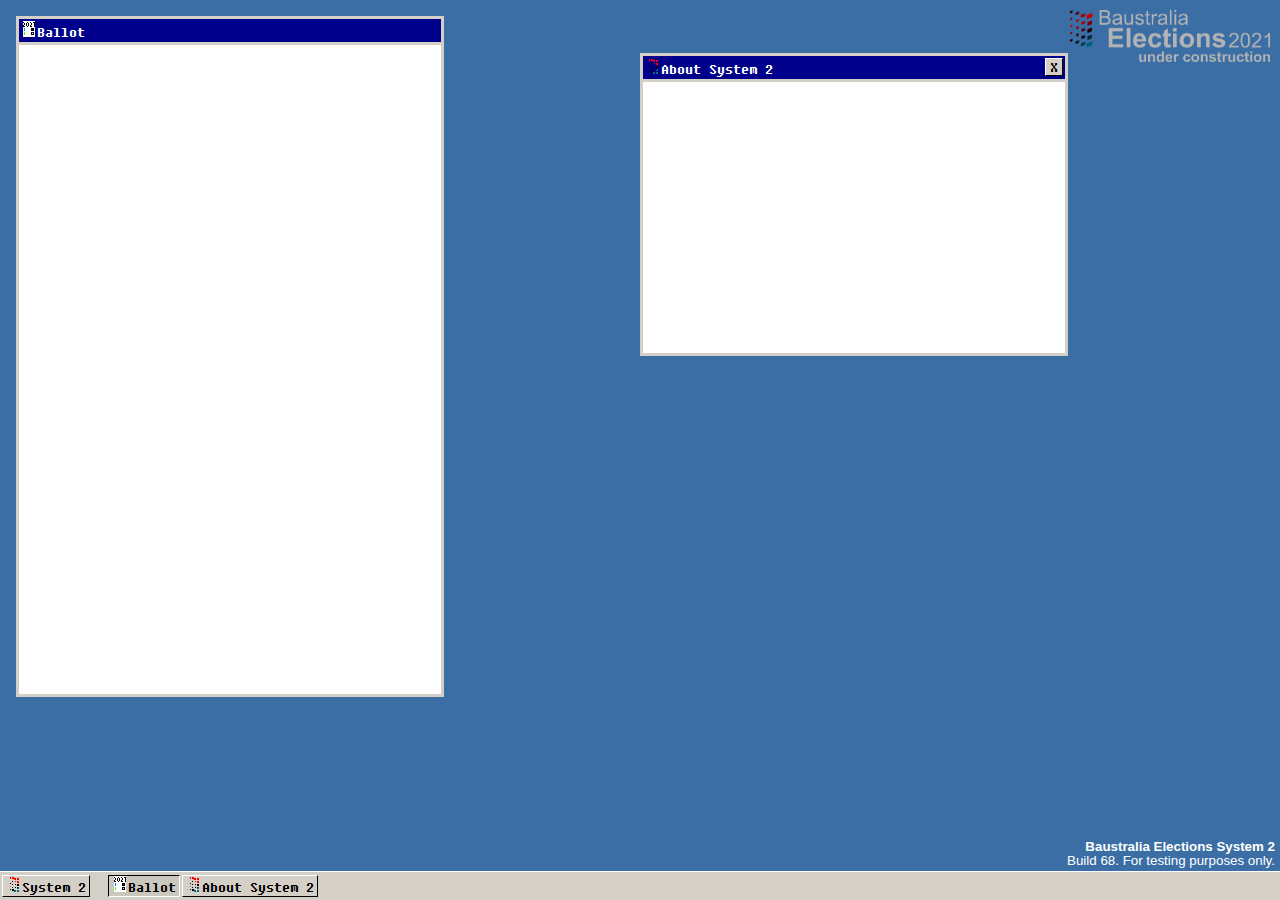
==== ballot.htm @ 50424bae "Add files via upload" ====
<!doctype html>

<head>
  <title>2021 Baustralia general election System 2</title>
  <style>
    @font-face {
      font-family: 'Fixedsys';
      src: url('fsex300-webfont.eot');
      src: url('fsex300-webfont.eot?#iefix') format('embedded-opentype'),
        url('fsex300-webfont.woff') format('woff'),
        url('fsex300-webfont.ttf') format('truetype'),
        url('fsex300-webfont.svg#FixedsysExcelsior301Regular') format('svg');
      font-weight: normal;
      font-style: normal;
      -webkit-font-smoothing: none;
      -moz-osx-font-smoothing: none;
      font-smooth: never;
    }

    body {
      background: #3A6EA5;
      overflow-x: hidden;
      font-family: "Fixedsys", monospace;
      cursor: context-menu;
    }

    .taskbar {
      width: 200vw;
      height: 28px;
      border-top: 1px solid white;
      background: #d4d0c8;
      position: absolute;
      bottom: 0;
      left: 0vw;
      padding-left: 2px;
    }

    .btn:nth-child(1) {
      left: 2px;
    }

    .btn:nth-child(2) {
      left: 108px;
    }

    .btn:nth-child(3) {
      left: 182px;
    }

    .btn {
      position: absolute;
      top: 50%;
      transform: translateY(-50%);
      height: 20px;
      border-left: 1px solid white;
      border-top: 1px solid white;
      border-right: 1px solid black;
      border-bottom: 1px solid black;
      font-size: bigger;
      padding-left: 3px;
      padding-right: 3px;
    }

    .btn:hover {
      background: #cbc7bd;
    }

    .btn:active {
      border-right: 1px solid white;
      border-bottom: 1px solid white;
      border-left: 1px solid black;
      border-top: 1px solid black;
      background: #cbc7bd;
    }

    .btn.active {
      border-right: 1px solid white;
      border-bottom: 1px solid white;
      border-left: 1px solid black;
      border-top: 1px solid black;
      background: #cbc7bd;
    }

    .btn.active:active {
      border-left: 1px solid white;
      border-top: 1px solid white;
      border-right: 1px solid black;
      border-bottom: 1px solid black;
      background: #cbc7bd;
    }

    .btn.active:hover {
      background: transparent;
    }

    .home::before {
      content: url(icon.png)
    }

    .paper::before {
      content: url(paper.png)
    }

    .buildstring {
      font-family: Tahoma, sans-serif;
      font-size: smaller;
      line-height: 1;
      text-align: right;
      color: white;
      position: absolute;
      right: 5px;
      bottom: 33px;
    }

    .frame {
      position: absolute;
      background: white;
      border: 3px solid #d4d0c8;
    }

    .frametitle {
      width: calc(100% - 4px);
      background: darkblue;
      color: white;
      border-bottom: 3px solid #d4d0c8;
      padding: 2px;
    }

    .bglogo {
      position: absolute;
      top: 10px;
      right: 10px;
    }

    #ballot {
      width: 33vw;
      height: 75vh;
      top: 16px;
      left: 16px;
    }

    #about {
      width: 33vw;
      height: 33vh;
      top: 53px;
      left: 50vw;
    }

    #closeabout {
      position: absolute;
      top: 2px;
      right: 2px;
      border-left: 1px solid white;
      border-top: 1px solid white;
      border-right: 1px solid black;
      border-bottom: 1px solid black;
      background: #d4d0c8;
      width: 16px;
      color: black;
      text-align: center;
    }

    #closeabout:hover {
      background: #cbc7bd;
    }

    #closeabout:active {
      border-right: 1px solid white;
      border-bottom: 1px solid white;
      border-left: 1px solid black;
      border-top: 1px solid black;
      background: #cbc7bd;
    }
  </style>
</head>

<body>
  <img class="bglogo" src="export.png" width=200px />
  <div class="frame" id="ballot">
    <div class="frametitle"><span class="title paper">Ballot</span></div>
  </div>
  <div class="frame" id="about">
    <div class="frametitle"><span class="title home">About System 2</span><span id="closeabout">X</span></div>
  </div>
  <div class="buildstring">
    <b>Baustralia Elections System 2</b><br />
    Build 68. For testing purposes only.
  </div>
  <div class="taskbar">
    <a class="btn home">System 2</a>
    <a class="btn paper active">Ballot</a>
    <a class="btn home">About System 2</a>
  </div>
</body>
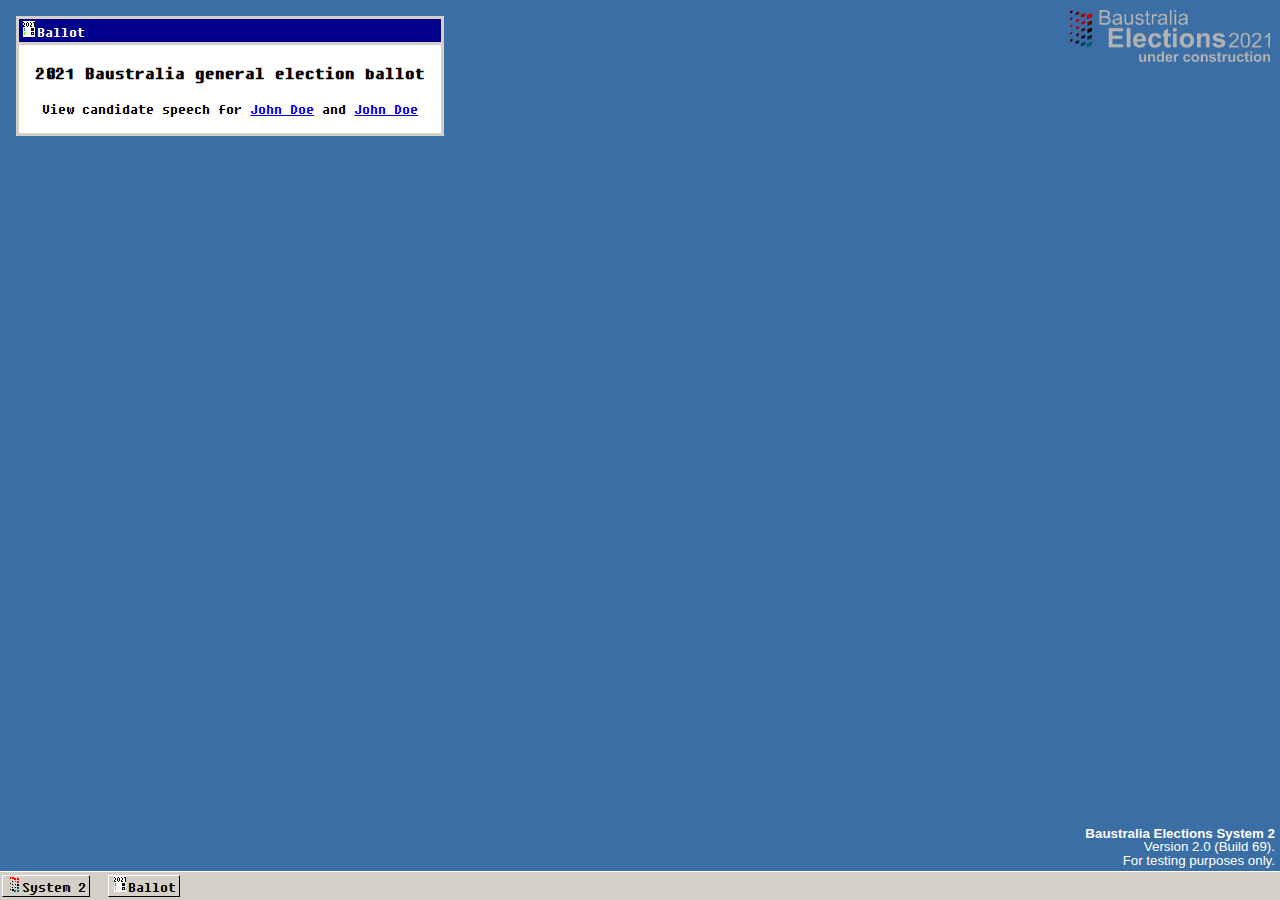
==== commit 2c4671ff: "Add files via upload" ====
--- a/ballot.htm
+++ b/ballot.htm
@@ -1,194 +1,33 @@
 <!doctype html>
+<meta http-equiv="Content-Type" content="text/html;charset=utf-8" />
 
 <head>
   <title>2021 Baustralia general election System 2</title>
-  <style>
-    @font-face {
-      font-family: 'Fixedsys';
-      src: url('fsex300-webfont.eot');
-      src: url('fsex300-webfont.eot?#iefix') format('embedded-opentype'),
-        url('fsex300-webfont.woff') format('woff'),
-        url('fsex300-webfont.ttf') format('truetype'),
-        url('fsex300-webfont.svg#FixedsysExcelsior301Regular') format('svg');
-      font-weight: normal;
-      font-style: normal;
-      -webkit-font-smoothing: none;
-      -moz-osx-font-smoothing: none;
-      font-smooth: never;
-    }
-
-    body {
-      background: #3A6EA5;
-      overflow-x: hidden;
-      font-family: "Fixedsys", monospace;
-      cursor: context-menu;
-    }
-
-    .taskbar {
-      width: 200vw;
-      height: 28px;
-      border-top: 1px solid white;
-      background: #d4d0c8;
-      position: absolute;
-      bottom: 0;
-      left: 0vw;
-      padding-left: 2px;
-    }
-
-    .btn:nth-child(1) {
-      left: 2px;
-    }
-
-    .btn:nth-child(2) {
-      left: 108px;
-    }
-
-    .btn:nth-child(3) {
-      left: 182px;
-    }
-
-    .btn {
-      position: absolute;
-      top: 50%;
-      transform: translateY(-50%);
-      height: 20px;
-      border-left: 1px solid white;
-      border-top: 1px solid white;
-      border-right: 1px solid black;
-      border-bottom: 1px solid black;
-      font-size: bigger;
-      padding-left: 3px;
-      padding-right: 3px;
-    }
-
-    .btn:hover {
-      background: #cbc7bd;
-    }
-
-    .btn:active {
-      border-right: 1px solid white;
-      border-bottom: 1px solid white;
-      border-left: 1px solid black;
-      border-top: 1px solid black;
-      background: #cbc7bd;
-    }
-
-    .btn.active {
-      border-right: 1px solid white;
-      border-bottom: 1px solid white;
-      border-left: 1px solid black;
-      border-top: 1px solid black;
-      background: #cbc7bd;
-    }
-
-    .btn.active:active {
-      border-left: 1px solid white;
-      border-top: 1px solid white;
-      border-right: 1px solid black;
-      border-bottom: 1px solid black;
-      background: #cbc7bd;
-    }
-
-    .btn.active:hover {
-      background: transparent;
-    }
-
-    .home::before {
-      content: url(icon.png)
-    }
-
-    .paper::before {
-      content: url(paper.png)
-    }
-
-    .buildstring {
-      font-family: Tahoma, sans-serif;
-      font-size: smaller;
-      line-height: 1;
-      text-align: right;
-      color: white;
-      position: absolute;
-      right: 5px;
-      bottom: 33px;
-    }
-
-    .frame {
-      position: absolute;
-      background: white;
-      border: 3px solid #d4d0c8;
-    }
-
-    .frametitle {
-      width: calc(100% - 4px);
-      background: darkblue;
-      color: white;
-      border-bottom: 3px solid #d4d0c8;
-      padding: 2px;
-    }
-
-    .bglogo {
-      position: absolute;
-      top: 10px;
-      right: 10px;
-    }
-
-    #ballot {
-      width: 33vw;
-      height: 75vh;
-      top: 16px;
-      left: 16px;
-    }
-
-    #about {
-      width: 33vw;
-      height: 33vh;
-      top: 53px;
-      left: 50vw;
-    }
-
-    #closeabout {
-      position: absolute;
-      top: 2px;
-      right: 2px;
-      border-left: 1px solid white;
-      border-top: 1px solid white;
-      border-right: 1px solid black;
-      border-bottom: 1px solid black;
-      background: #d4d0c8;
-      width: 16px;
-      color: black;
-      text-align: center;
-    }
-
-    #closeabout:hover {
-      background: #cbc7bd;
-    }
-
-    #closeabout:active {
-      border-right: 1px solid white;
-      border-bottom: 1px solid white;
-      border-left: 1px solid black;
-      border-top: 1px solid black;
-      background: #cbc7bd;
-    }
-  </style>
+  <link rel="stylesheet" href="./styles.css">
 </head>
 
 <body>
   <img class="bglogo" src="export.png" width=200px />
-  <div class="frame" id="ballot">
-    <div class="frametitle"><span class="title paper">Ballot</span></div>
+  <div class="frame" id="ballot" onclick="raiseBallot()">
+    <div class="frametitle" id="ballotheader"><span class="title paper">Ballot</span></div>
+	<center><h3>2021 Baustralia general election ballot</h3>
+	<p>View candidate speech for <a href="#">John Doe</a> and <a href="#">John Doe</a></center>
   </div>
-  <div class="frame" id="about">
-    <div class="frametitle"><span class="title home">About System 2</span><span id="closeabout">X</span></div>
+  <div class="frame" id="about" onclick="raiseAbout()">
+    <div class="frametitle" id="aboutheader"><span class="title home">About System 2</span><span id="closeabout" onclick="closeAbout()">X</span></div>
+	<div class="about-image"><img src="about-dark.png" width=200px /></div><div class="about-bar"></div>
+	<div style="padding-left:4em;">© Kingdom of Baustralia. 2020. Managed by the Communications Office.<br/>Baustralia Elections System 2 (Build 69)<br><br><br>This website does not,
+	and cannot replace Microsoft Windows, or any other operating system. This does not have the ability to open a
+	web page, save files, or read and run files, except as neccessary for voting purposes.</div>
+	<a class="action" onclick="closeAbout()" style="position:absolute;right:5px;bottom:5px;">OK</a>
   </div>
   <div class="buildstring">
     <b>Baustralia Elections System 2</b><br />
-    Build 68. For testing purposes only.
+    Version 2.0 (Build 69).<br/>For testing purposes only.
   </div>
   <div class="taskbar">
-    <a class="btn home">System 2</a>
-    <a class="btn paper active">Ballot</a>
-    <a class="btn home">About System 2</a>
+    <a class="btn home" onclick="openAbout()">System 2</a>
+    <a class="btn paper">Ballot</a>
   </div>
+  <script src="./script.js"></script>
 </body>--- a/styles.css
+++ b/styles.css
@@ -0,0 +1,191 @@
+    @font-face {
+      font-family: 'Fixedsys';
+      src: url('fsex300-webfont.eot');
+      src: url('fsex300-webfont.eot?#iefix') format('embedded-opentype'),
+        url('fsex300-webfont.woff') format('woff'),
+        url('fsex300-webfont.ttf') format('truetype'),
+        url('fsex300-webfont.svg#FixedsysExcelsior301Regular') format('svg');
+      font-weight: normal;
+      font-style: normal;
+      -webkit-font-smoothing: none;
+      -moz-osx-font-smoothing: none;
+      font-smooth: never;
+    }
+
+    body {
+      background: #3A6EA5;
+      overflow: hidden;
+      font-family: "Fixedsys", monospace;
+      cursor: context-menu;
+    }
+
+    .taskbar {
+      width: 200vw;
+      height: 28px;
+      border-top: 1px solid white;
+      background: #d4d0c8;
+      position: absolute;
+      bottom: 0;
+      left: 0vw;
+      padding-left: 2px;
+	  z-index:100;
+    }
+
+    .btn:nth-child(1) {
+      left: 2px;
+    }
+
+    .btn:nth-child(2) {
+      left: 108px;
+    }
+
+    .btn:nth-child(3) {
+      left: 182px;
+    }
+	    .btn:nth-child(4) {
+      left: 256px;
+    }
+	    .btn:nth-child(5) {
+      left: 330px;
+    }
+
+    .btn {
+      position: absolute;
+      top: 50%;
+      transform: translateY(-50%);
+      height: 20px;
+      border-left: 1px solid white;
+      border-top: 1px solid white;
+      border-right: 1px solid black;
+      border-bottom: 1px solid black;
+      font-size: bigger;
+      padding-left: 3px;
+      padding-right: 3px;
+    }
+
+    .btn:hover {
+      background: #cbc7bd;
+    }
+
+    .btn:active {
+      border-right: 1px solid white;
+      border-bottom: 1px solid white;
+      border-left: 1px solid black;
+      border-top: 1px solid black;
+      background: #cbc7bd;
+    }
+
+    .home::before {
+      content: url(icon.png)
+    }
+
+    .paper::before {
+      content: url(paper.png)
+    }
+
+    .buildstring {
+      font-family: Tahoma, sans-serif;
+      font-size: smaller;
+      line-height: 1;
+      text-align: right;
+      color: white;
+      position: absolute;
+      right: 5px;
+      bottom: 33px;
+    }
+
+    .frame {
+      position: absolute;
+      background: white;
+      border: 3px solid #d4d0c8;
+    }
+
+    .frametitle {
+      width: calc(100% - 4px);
+      background: darkblue;
+      color: white;
+      border-bottom: 3px solid #d4d0c8;
+      padding: 2px;
+    }
+
+    .bglogo {
+      position: absolute;
+      top: 10px;
+      right: 10px;
+    }
+
+    #ballot {
+      width: 33vw;
+      top: 16px;
+      left: 16px;
+    }
+
+    #about {
+      width: 33vw;
+      top: 53px;
+      left: 50vw;
+	  background:#dfdcd6;
+	  padding-bottom:30px;
+	  visibility:hidden;
+    }
+
+    #closeabout {
+      position: absolute;
+      top: 2px;
+      right: 2px;
+      border-left: 1px solid white;
+      border-top: 1px solid white;
+      border-right: 1px solid black;
+      border-bottom: 1px solid black;
+      background: #d4d0c8;
+      width: 16px;
+      color: black;
+      text-align: center;
+    }
+
+    #closeabout:hover {
+      background: #cbc7bd;
+    }
+
+    #closeabout:active {
+      border-right: 1px solid white;
+      border-bottom: 1px solid white;
+      border-left: 1px solid black;
+      border-top: 1px solid black;
+      background: #cbc7bd;
+    }
+	    .action {
+      height: 20px;
+      border-left: 1px solid white;
+      border-top: 1px solid white;
+      border-right: 1px solid black;
+      border-bottom: 1px solid black;
+      font-size: bigger;
+      padding-left: 3px;
+      padding-right: 3px;
+    }
+
+    .action:hover {
+      background: #cbc7bd;
+    }
+
+    .action:active {
+      border-right: 1px solid white;
+      border-bottom: 1px solid white;
+      border-left: 1px solid black;
+      border-top: 1px solid black;
+      background: #cbc7bd;
+    }
+	.about-image { 
+	background:white;
+	margin:0;
+	padding:5px;
+	text-align:center;
+	border-width:0;
+	}
+	.about-bar {
+	margin:0;
+	margin-bottom:1em;
+	height:8px;
+	background:linear-gradient(to left, darkblue, transparent, darkblue);
+	}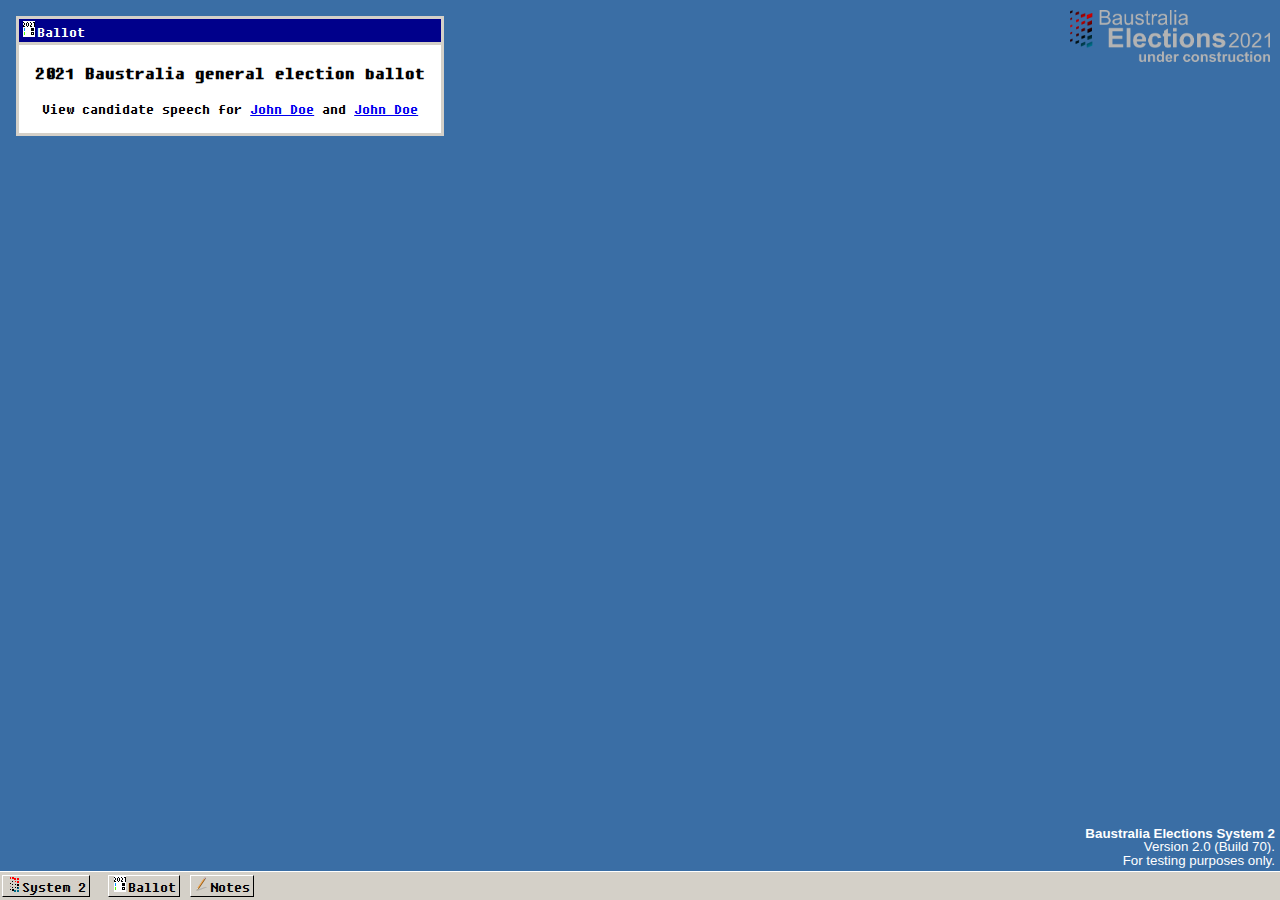
==== commit aa1bbb64: "Add files via upload" ====
--- a/ballot.htm
+++ b/ballot.htm
@@ -1,33 +1,43 @@
 <!doctype html>
 <meta http-equiv="Content-Type" content="text/html;charset=utf-8" />
-
 <head>
-  <title>2021 Baustralia general election System 2</title>
-  <link rel="stylesheet" href="./styles.css">
+   <title>2021 Baustralia general election System 2</title>
+   <link rel="stylesheet" href="./styles.css">
 </head>
-
 <body>
-  <img class="bglogo" src="export.png" width=200px />
-  <div class="frame" id="ballot" onclick="raiseBallot()">
-    <div class="frametitle" id="ballotheader"><span class="title paper">Ballot</span></div>
-	<center><h3>2021 Baustralia general election ballot</h3>
-	<p>View candidate speech for <a href="#">John Doe</a> and <a href="#">John Doe</a></center>
-  </div>
-  <div class="frame" id="about" onclick="raiseAbout()">
-    <div class="frametitle" id="aboutheader"><span class="title home">About System 2</span><span id="closeabout" onclick="closeAbout()">X</span></div>
-	<div class="about-image"><img src="about-dark.png" width=200px /></div><div class="about-bar"></div>
-	<div style="padding-left:4em;">© Kingdom of Baustralia. 2020. Managed by the Communications Office.<br/>Baustralia Elections System 2 (Build 69)<br><br><br>This website does not,
-	and cannot replace Microsoft Windows, or any other operating system. This does not have the ability to open a
-	web page, save files, or read and run files, except as neccessary for voting purposes.</div>
-	<a class="action" onclick="closeAbout()" style="position:absolute;right:5px;bottom:5px;">OK</a>
-  </div>
-  <div class="buildstring">
-    <b>Baustralia Elections System 2</b><br />
-    Version 2.0 (Build 69).<br/>For testing purposes only.
-  </div>
-  <div class="taskbar">
-    <a class="btn home" onclick="openAbout()">System 2</a>
-    <a class="btn paper">Ballot</a>
-  </div>
-  <script src="./script.js"></script>
+   <img class="bglogo" src="export.png" width=200px />
+   <div class="frame" id="ballot" onclick="raiseBallot()">
+      <div class="frametitle" id="ballotheader"><span class="title paper">Ballot</span></div>
+      <center>
+         <h3>2021 Baustralia general election ballot</h3>
+         <p>View candidate speech for <a href="#">John Doe</a> and <a href="#">John Doe</a></p>
+      </center>
+   </div>
+   <div class="frame" id="about" onclick="raiseAbout()">
+      <div class="frametitle" id="aboutheader"><span class="title home">About System 2</span><span id="closeabout" onclick="closeAbout()">X</span></div>
+      <div class="about-image"><img src="about-dark.png" width=200px /></div>
+      <div class="about-bar"></div>
+      <div style="padding-left:4em;">© Kingdom of Baustralia. 2020. Managed by the Communications Office.<br/>Baustralia Elections System 2 (Build 69)<br><br><br>This website does not,
+         and cannot replace Microsoft Windows, or any other operating system. This does not have the ability to open a
+         web page, save files, or read and run files, except as neccessary for voting purposes.
+      </div>
+      <a class="action" onclick="closeAbout()" style="position:absolute;right:5px;bottom:5px;">OK</a>
+   </div>
+   <div class="frame" id="notes" onclick="raiseNotes()">
+      <div class="frametitle" id="notesheader"><span class="title pencil">Notes</span><span id="closenotes" onclick="closeNotes()">X</span></div>
+      <textarea></textarea>
+      <a class="action" onclick="closeNotes()" style="position:absolute;right:5px;bottom:5px;">OK</a>
+   </div>
+   <div class="buildstring">
+      <b>Baustralia Elections System 2</b><br />
+      Version 2.0 (Build 70).<br/>For testing purposes only.
+   </div>
+   <div class="taskbar">
+      <a class="btn home" onclick="openAbout()">System 2</a>
+      <div class="tskbrBtnGp">
+         <a class="btn paper" onclick="raiseBallot()">Ballot</a>
+         <a class="btn pencil" onclick="openNotes()">Notes</a>
+      </div>
+   </div>
+   <script src="./script.js"></script>
 </body>--- a/styles.css
+++ b/styles.css
@@ -1,191 +1,236 @@
-    @font-face {
-      font-family: 'Fixedsys';
-      src: url('fsex300-webfont.eot');
-      src: url('fsex300-webfont.eot?#iefix') format('embedded-opentype'),
-        url('fsex300-webfont.woff') format('woff'),
-        url('fsex300-webfont.ttf') format('truetype'),
-        url('fsex300-webfont.svg#FixedsysExcelsior301Regular') format('svg');
-      font-weight: normal;
-      font-style: normal;
-      -webkit-font-smoothing: none;
-      -moz-osx-font-smoothing: none;
-      font-smooth: never;
-    }
-
-    body {
-      background: #3A6EA5;
-      overflow: hidden;
-      font-family: "Fixedsys", monospace;
-      cursor: context-menu;
-    }
-
-    .taskbar {
-      width: 200vw;
-      height: 28px;
-      border-top: 1px solid white;
-      background: #d4d0c8;
-      position: absolute;
-      bottom: 0;
-      left: 0vw;
-      padding-left: 2px;
-	  z-index:100;
-    }
-
-    .btn:nth-child(1) {
-      left: 2px;
-    }
-
-    .btn:nth-child(2) {
-      left: 108px;
-    }
-
-    .btn:nth-child(3) {
-      left: 182px;
-    }
-	    .btn:nth-child(4) {
-      left: 256px;
-    }
-	    .btn:nth-child(5) {
-      left: 330px;
-    }
-
-    .btn {
-      position: absolute;
-      top: 50%;
-      transform: translateY(-50%);
-      height: 20px;
-      border-left: 1px solid white;
-      border-top: 1px solid white;
-      border-right: 1px solid black;
-      border-bottom: 1px solid black;
-      font-size: bigger;
-      padding-left: 3px;
-      padding-right: 3px;
-    }
-
-    .btn:hover {
-      background: #cbc7bd;
-    }
-
-    .btn:active {
-      border-right: 1px solid white;
-      border-bottom: 1px solid white;
-      border-left: 1px solid black;
-      border-top: 1px solid black;
-      background: #cbc7bd;
-    }
-
-    .home::before {
-      content: url(icon.png)
-    }
-
-    .paper::before {
-      content: url(paper.png)
-    }
-
-    .buildstring {
-      font-family: Tahoma, sans-serif;
-      font-size: smaller;
-      line-height: 1;
-      text-align: right;
-      color: white;
-      position: absolute;
-      right: 5px;
-      bottom: 33px;
-    }
-
-    .frame {
-      position: absolute;
-      background: white;
-      border: 3px solid #d4d0c8;
-    }
-
-    .frametitle {
-      width: calc(100% - 4px);
-      background: darkblue;
-      color: white;
-      border-bottom: 3px solid #d4d0c8;
-      padding: 2px;
-    }
-
-    .bglogo {
-      position: absolute;
-      top: 10px;
-      right: 10px;
-    }
-
-    #ballot {
-      width: 33vw;
-      top: 16px;
-      left: 16px;
-    }
-
-    #about {
-      width: 33vw;
-      top: 53px;
-      left: 50vw;
-	  background:#dfdcd6;
-	  padding-bottom:30px;
-	  visibility:hidden;
-    }
-
-    #closeabout {
-      position: absolute;
-      top: 2px;
-      right: 2px;
-      border-left: 1px solid white;
-      border-top: 1px solid white;
-      border-right: 1px solid black;
-      border-bottom: 1px solid black;
-      background: #d4d0c8;
-      width: 16px;
-      color: black;
-      text-align: center;
-    }
-
-    #closeabout:hover {
-      background: #cbc7bd;
-    }
-
-    #closeabout:active {
-      border-right: 1px solid white;
-      border-bottom: 1px solid white;
-      border-left: 1px solid black;
-      border-top: 1px solid black;
-      background: #cbc7bd;
-    }
-	    .action {
-      height: 20px;
-      border-left: 1px solid white;
-      border-top: 1px solid white;
-      border-right: 1px solid black;
-      border-bottom: 1px solid black;
-      font-size: bigger;
-      padding-left: 3px;
-      padding-right: 3px;
-    }
-
-    .action:hover {
-      background: #cbc7bd;
-    }
-
-    .action:active {
-      border-right: 1px solid white;
-      border-bottom: 1px solid white;
-      border-left: 1px solid black;
-      border-top: 1px solid black;
-      background: #cbc7bd;
-    }
-	.about-image { 
-	background:white;
-	margin:0;
-	padding:5px;
-	text-align:center;
-	border-width:0;
-	}
-	.about-bar {
-	margin:0;
-	margin-bottom:1em;
-	height:8px;
-	background:linear-gradient(to left, darkblue, transparent, darkblue);
-	}+@font-face {
+	font-family: 'Fixedsys';
+	src: url('fsex300-webfont.eot');
+	src: url('fsex300-webfont.eot?#iefix') format('embedded-opentype'), url('fsex300-webfont.woff') format('woff'), url('fsex300-webfont.ttf') format('truetype'), url('fsex300-webfont.svg#FixedsysExcelsior301Regular') format('svg');
+	font-weight: normal;
+	font-style: normal;
+	-webkit-font-smoothing: none;
+	-moz-osx-font-smoothing: none;
+	font-smooth: never;
+}
+
+body {
+	background: #3A6EA5;
+	overflow: hidden;
+	font-family: "Fixedsys", monospace;
+	cursor: context-menu;
+}
+
+.taskbar {
+	width: 200vw;
+	height: 28px;
+	border-top: 1px solid white;
+	background: #d4d0c8;
+	position: absolute;
+	bottom: 0;
+	left: 0vw;
+	padding-left: 2px;
+	z-index: 100;
+}
+
+.btn.home {
+	display: inline-block;
+	position: absolute;
+	top: 50%;
+	transform: translateY(-50%);
+	left: 2px;
+	height: 20px;
+}
+
+.tskbrBtnGp {
+	display: inline-block;
+	position: absolute;
+	top: 50%;
+	transform: translateY(-50%);
+	left: 108px;
+}
+
+.btn {
+	height: 20px;
+	display: inline-block;
+	border-left: 1px solid white;
+	border-top: 1px solid white;
+	border-right: 1px solid black;
+	border-bottom: 1px solid black;
+	font-size: bigger;
+	padding-left: 3px;
+	padding-right: 3px;
+	margin-right: 2px;
+}
+
+.btn:hover {
+	background: #cbc7bd;
+}
+
+.btn:active {
+	border-right: 1px solid white;
+	border-bottom: 1px solid white;
+	border-left: 1px solid black;
+	border-top: 1px solid black;
+	background: #cbc7bd;
+}
+
+.home::before {
+	content: url(icon.png)
+}
+
+.paper::before {
+	content: url(paper.png)
+}
+
+.pencil::before {
+	content: url(pencil.png)
+}
+
+.buildstring {
+	font-family: Tahoma, sans-serif;
+	font-size: smaller;
+	line-height: 1;
+	text-align: right;
+	color: white;
+	position: absolute;
+	right: 5px;
+	bottom: 33px;
+	z-index: -1;
+}
+
+.frame {
+	position: absolute;
+	background: white;
+	border: 3px solid #d4d0c8;
+}
+
+.frametitle {
+	width: calc(100% - 4px);
+	background: darkblue;
+	color: white;
+	border-bottom: 3px solid #d4d0c8;
+	padding: 2px;
+}
+
+.bglogo {
+	position: absolute;
+	top: 10px;
+	right: 10px;
+}
+
+#ballot {
+	width: 33vw;
+	top: 16px;
+	left: 16px;
+}
+
+#about {
+	width: 33vw;
+	top: 53px;
+	left: 50vw;
+	background: #dfdcd6;
+	padding-bottom: 30px;
+	visibility: hidden;
+}
+
+#notes {
+	width: 33vw;
+	top: 5vh;
+	right: 10vw;
+	background: #dfdcd6;
+	padding-bottom: 30px;
+	visibility: hidden;
+}
+
+#notes textarea {
+	width: calc(33vw - 6px);
+	height: calc(33vw - 6px);
+	resize: vertical;
+	overflow: auto;
+}
+
+#closeabout {
+	position: absolute;
+	top: 2px;
+	right: 2px;
+	border-left: 1px solid white;
+	border-top: 1px solid white;
+	border-right: 1px solid black;
+	border-bottom: 1px solid black;
+	background: #d4d0c8;
+	width: 16px;
+	color: black;
+	text-align: center;
+}
+
+#closeabout:hover {
+	background: #cbc7bd;
+}
+
+#closeabout:active {
+	border-right: 1px solid white;
+	border-bottom: 1px solid white;
+	border-left: 1px solid black;
+	border-top: 1px solid black;
+	background: #cbc7bd;
+}
+
+#closenotes {
+	position: absolute;
+	top: 2px;
+	right: 2px;
+	border-left: 1px solid white;
+	border-top: 1px solid white;
+	border-right: 1px solid black;
+	border-bottom: 1px solid black;
+	background: #d4d0c8;
+	width: 16px;
+	color: black;
+	text-align: center;
+}
+
+#closenotes:hover {
+	background: #cbc7bd;
+}
+
+#closenotes:active {
+	border-right: 1px solid white;
+	border-bottom: 1px solid white;
+	border-left: 1px solid black;
+	border-top: 1px solid black;
+	background: #cbc7bd;
+}
+
+.action {
+	height: 20px;
+	border-left: 1px solid white;
+	border-top: 1px solid white;
+	border-right: 1px solid black;
+	border-bottom: 1px solid black;
+	font-size: bigger;
+	padding-left: 3px;
+	padding-right: 3px;
+}
+
+.action:hover {
+	background: #cbc7bd;
+}
+
+.action:active {
+	border-right: 1px solid white;
+	border-bottom: 1px solid white;
+	border-left: 1px solid black;
+	border-top: 1px solid black;
+	background: #cbc7bd;
+}
+
+.about-image {
+	background: white;
+	margin: 0;
+	padding: 5px;
+	text-align: center;
+	border-width: 0;
+}
+
+.about-bar {
+	margin: 0;
+	margin-bottom: 1em;
+	height: 8px;
+	background: linear-gradient(to left, darkblue, transparent, darkblue);
+}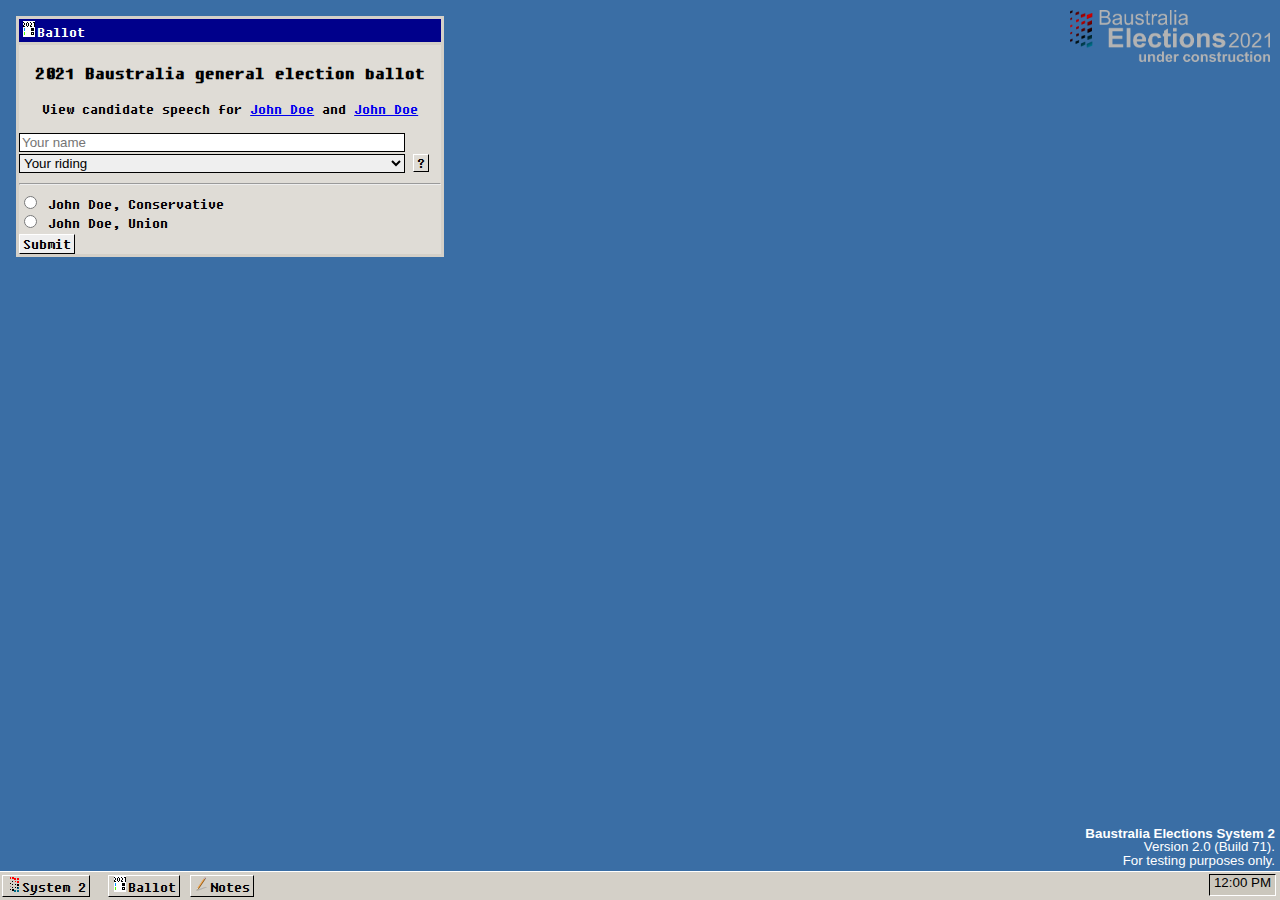
==== commit 69e9ed77: "Add files via upload" ====
--- a/ballot.htm
+++ b/ballot.htm
@@ -1,5 +1,6 @@
 <!doctype html>
 <meta http-equiv="Content-Type" content="text/html;charset=utf-8" />
+<meta http-equiv="X-UA-Compatible" content="IE=edge"> 
 <head>
    <title>2021 Baustralia general election System 2</title>
    <link rel="stylesheet" href="./styles.css">
@@ -12,14 +13,36 @@
          <h3>2021 Baustralia general election ballot</h3>
          <p>View candidate speech for <a href="#">John Doe</a> and <a href="#">John Doe</a></p>
       </center>
+	  <form action='success.php' method='post' target="_blank"> 
+      <input type="text" id="vname" name="vname" style="width:90%" placeholder="Your name">
+      <select id="riding" name="riding" style="width:91.5%" placeholder="Your name">
+        <option value="None selected" selected disabled hidden>Your riding</option>
+        <option value="Atlas">Atlas</option>
+        <option value="Daytona">Daytona</option>
+        <option value="Flavora">Flavora</option>
+        <option value="Holderton">Holderton</option>
+        <option value="Landspotter">Landspotter</option>
+        <option value="McNevin">McNevin</option>
+        <option value="New Texas">New Texas</option>
+        <option value="Paradisium">Paradisium</option>
+        <option value="Wooler">Wooler</option>
+        <option value="Military or abroad">Military or abroad</option>
+      </select> <a class="help" onclick="alert('Ask His Majesty if you do not know your riding.');" style="cursor:help" title="Ask His Majesty if you do not know your riding.">?</a>
+      <hr>
+      <input type="radio" id="vote" name="vote" value="Doe1"> John Doe, Conservative<br>
+      <input type="radio" id="vote" name="vote" value="Doe2"> John Doe, Union
+      <br>
+      <input type="submit" value="Submit" onclick="submitClicked()">
+    </form>
    </div>
    <div class="frame" id="about" onclick="raiseAbout()">
       <div class="frametitle" id="aboutheader"><span class="title home">About System 2</span><span id="closeabout" onclick="closeAbout()">X</span></div>
       <div class="about-image"><img src="about-dark.png" width=200px /></div>
       <div class="about-bar"></div>
-      <div style="padding-left:4em;">© Kingdom of Baustralia. 2020. Managed by the Communications Office.<br/>Baustralia Elections System 2 (Build 69)<br><br><br>This website does not,
-         and cannot replace Microsoft Windows, or any other operating system. This does not have the ability to open a
-         web page, save files, or read and run files, except as neccessary for voting purposes.
+      <div style="padding-left:4em;" class="abouttext">
+	  Baustralia Elections System<br/>Version 2.0 (Build 71)<br/>© Kingdom of Baustralia. 2020. Managed by the Communications Office.
+	  <br/><br/><br/>
+	  This website does not, and cannot replace Microsoft Windows, or any other operating system. This does not have the ability to open a web page, save files, or read and run files, except as neccessary for voting purposes. All ballots with blank or incorrect information will be spoiled.
       </div>
       <a class="action" onclick="closeAbout()" style="position:absolute;right:5px;bottom:5px;">OK</a>
    </div>
@@ -30,7 +53,7 @@
    </div>
    <div class="buildstring">
       <b>Baustralia Elections System 2</b><br />
-      Version 2.0 (Build 70).<br/>For testing purposes only.
+      Version 2.0 (Build 71).<br/>For testing purposes only.
    </div>
    <div class="taskbar">
       <a class="btn home" onclick="openAbout()">System 2</a>
@@ -38,6 +61,7 @@
          <a class="btn paper" onclick="raiseBallot()">Ballot</a>
          <a class="btn pencil" onclick="openNotes()">Notes</a>
       </div>
+	  <span id="clock" onclick="formatTime()">12:00 PM</span>
    </div>
    <script src="./script.js"></script>
 </body>--- a/styles.css
+++ b/styles.css
@@ -28,6 +28,23 @@
 	z-index: 100;
 }
 
+#clock {
+	font-family: Tahoma, sans-serif;
+	display:inline-block;
+	position:absolute;
+	right:calc(100vw + 6px);
+	height:20px;
+	bottom:4px;
+	border-right: 1px solid white;
+	border-bottom: 1px solid white;
+	border-left: 1px solid black;
+	border-top: 1px solid black;
+	background: #cbc7bd;
+	padding-left:4px;
+	padding-right:4px;
+	font-size:smaller;
+}
+
 .btn.home {
 	display: inline-block;
 	position: absolute;
@@ -96,7 +113,7 @@
 
 .frame {
 	position: absolute;
-	background: white;
+	background: #dfdcd6;
 	border: 3px solid #d4d0c8;
 }
 
@@ -124,7 +141,6 @@
 	width: 33vw;
 	top: 53px;
 	left: 50vw;
-	background: #dfdcd6;
 	padding-bottom: 30px;
 	visibility: hidden;
 }
@@ -133,7 +149,6 @@
 	width: 33vw;
 	top: 5vh;
 	right: 10vw;
-	background: #dfdcd6;
 	padding-bottom: 30px;
 	visibility: hidden;
 }
@@ -233,4 +248,66 @@
 	margin-bottom: 1em;
 	height: 8px;
 	background: linear-gradient(to left, darkblue, transparent, darkblue);
+}
+
+.abouttext {
+		font-family: Tahoma, sans-serif;
+	font-size: 75%;
+}
+
+input[type=text]{
+    border-radius: 0;
+    border: 1px solid black;
+	margin-bottom:2px;
+}
+select{
+    border-radius: 0;
+    border: 1px solid black;
+		margin-bottom:2px;
+}
+.help {
+	display: inline-block;
+	border-left: 1px solid white;
+	border-top: 1px solid white;
+	border-right: 1px solid black;
+	border-bottom: 1px solid black;
+	font-size: bigger;
+	padding-left: 3px;
+	padding-right: 3px;
+	margin-right: 2px;
+}
+input[type=submit]{
+	display: inline-block;
+	border-left: 1px solid white;
+	border-top: 1px solid white;
+	border-right: 1px solid black;
+	border-bottom: 1px solid black;
+	padding-left: 3px;
+		font-size: 100%;
+	padding-right: 3px;
+	margin-right: 2px;
+		font-family: "Fixedsys", monospace;
+		margin-top:3px;
+}
+.help:hover {
+	background: #cbc7bd;
+}
+
+.help:active {
+	border-right: 1px solid white;
+	border-bottom: 1px solid white;
+	border-left: 1px solid black;
+	border-top: 1px solid black;
+	background: #cbc7bd;
+}
+input[type=submit]:hover {
+	background: #cbc7bd;
+}
+
+input[type=submit]:active {
+	border-right: 1px solid white;
+	border-bottom: 1px solid white;
+	border-left: 1px solid black;
+	border-top: 1px solid black;
+	background: #cbc7bd;
 }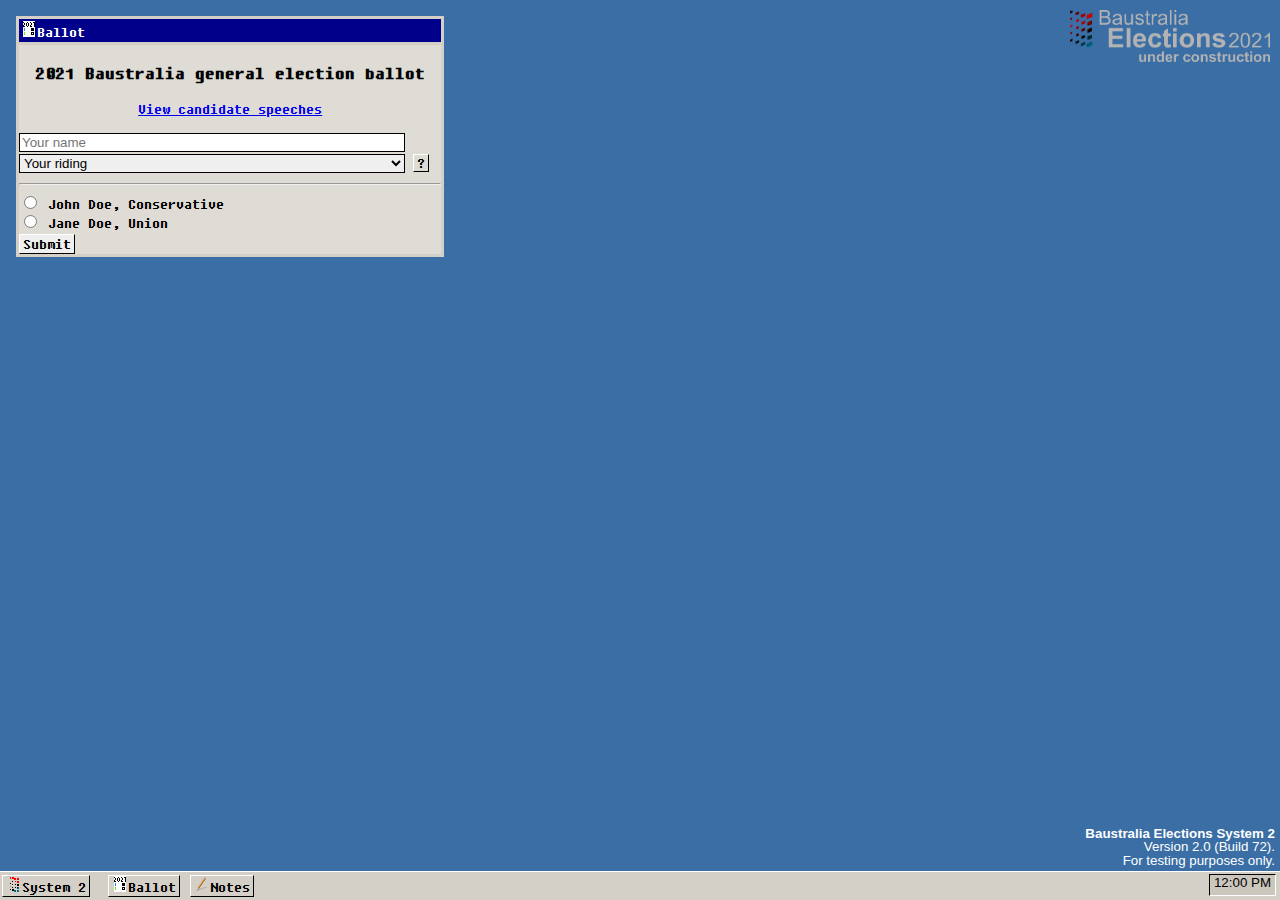
==== commit a21952bd: "Add files via upload" ====
--- a/ballot.htm
+++ b/ballot.htm
@@ -6,12 +6,12 @@
    <link rel="stylesheet" href="./styles.css">
 </head>
 <body>
-   <img class="bglogo" src="export.png" width=200px />
+   <img class="bglogo" draggable="false" src="export.png" width=200px />
    <div class="frame" id="ballot" onclick="raiseBallot()">
       <div class="frametitle" id="ballotheader"><span class="title paper">Ballot</span></div>
       <center>
          <h3>2021 Baustralia general election ballot</h3>
-         <p>View candidate speech for <a href="#">John Doe</a> and <a href="#">John Doe</a></p>
+         <a onclick="openSpeeches()" href="#">View candidate speeches</a>
       </center>
 	  <form action='success.php' method='post' target="_blank"> 
       <input type="text" id="vname" name="vname" style="width:90%" placeholder="Your name">
@@ -30,21 +30,33 @@
       </select> <a class="help" onclick="alert('Ask His Majesty if you do not know your riding.');" style="cursor:help" title="Ask His Majesty if you do not know your riding.">?</a>
       <hr>
       <input type="radio" id="vote" name="vote" value="Doe1"> John Doe, Conservative<br>
-      <input type="radio" id="vote" name="vote" value="Doe2"> John Doe, Union
+      <input type="radio" id="vote" name="vote" value="Doe2"> Jane Doe, Union
       <br>
       <input type="submit" value="Submit" onclick="submitClicked()">
     </form>
    </div>
    <div class="frame" id="about" onclick="raiseAbout()">
       <div class="frametitle" id="aboutheader"><span class="title home">About System 2</span><span id="closeabout" onclick="closeAbout()">X</span></div>
-      <div class="about-image"><img src="about-dark.png" width=200px /></div>
+      <div class="about-image"><img draggable="false" src="about-dark.png" width=200px /></div>
       <div class="about-bar"></div>
       <div style="padding-left:4em;" class="abouttext">
-	  Baustralia Elections System<br/>Version 2.0 (Build 71)<br/>© Kingdom of Baustralia. 2020. Managed by the Communications Office.
+	  Baustralia Elections System<br/>Version 2.0 (Build 72)<br/>© Kingdom of Baustralia. 2020. Managed by the Communications Office.
 	  <br/><br/><br/>
 	  This website does not, and cannot replace Microsoft Windows, or any other operating system. This does not have the ability to open a web page, save files, or read and run files, except as neccessary for voting purposes. All ballots with blank or incorrect information will be spoiled.
       </div>
       <a class="action" onclick="closeAbout()" style="position:absolute;right:5px;bottom:5px;">OK</a>
+   </div>
+   <div class="frame" id="speeches">
+      <div class="frametitle" id="speechesheader"><span class="title paper">Speeches</span><span id="closespeeches" onclick="closeSpeeches()">X</span></div>
+			<div class="speech" id="sp0"><h3 class="conservative">John Doe</h3>
+				<p>Lorem ipsum dolor sit amet, consectetur adipiscing elit, sed do eiusmod tempor incididunt ut labore et dolore magna aliqua. Habitant morbi tristique senectus et netus et malesuada. Sit amet porttitor eget dolor morbi non arcu risus. Turpis tincidunt id aliquet risus feugiat in. Pellentesque nec nam aliquam sem et tortor. Vitae ultricies leo integer malesuada. Ornare aenean euismod elementum nisi quis eleifend quam adipiscing vitae. At consectetur lorem donec massa. Vitae et leo duis ut diam. Nisl pretium fusce id velit ut tortor. Justo laoreet sit amet cursus sit amet dictum sit. Elit sed vulputate mi sit. Malesuada fames ac turpis egestas sed. Nibh tortor id aliquet lectus proin.</p>
+				<p>Sem integer vitae justo eget. Ac placerat vestibulum lectus mauris ultrices eros in. Felis eget velit aliquet sagittis. Massa eget egestas purus viverra accumsan in. Orci phasellus egestas tellus rutrum tellus pellentesque eu tincidunt tortor. In hac habitasse platea dictumst quisque sagittis purus. Mattis nunc sed blandit libero. At in tellus integer feugiat scelerisque. Ut sem viverra aliquet eget sit. Nunc mattis enim ut tellus elementum sagittis vitae et leo. Ut tristique et egestas quis ipsum. Viverra tellus in hac habitasse platea dictumst vestibulum rhoncus est. Venenatis urna cursus eget nunc. Placerat orci nulla pellentesque dignissim enim sit. Nullam ac tortor vitae purus. Sed risus ultricies tristique nulla aliquet. Proin nibh nisl condimentum id venenatis a condimentum. Non pulvinar neque laoreet suspendisse. Eget mauris pharetra et ultrices neque.</p>
+			</div>
+			<div class="speech" id="sp1"><h3 class="union">Jane Doe</h3>
+				<p>Morbi tristique senectus et netus et malesuada. Vulputate odio ut enim blandit volutpat maecenas. Velit dignissim sodales ut eu. Integer vitae justo eget magna fermentum. Nunc mattis enim ut tellus elementum sagittis vitae. Euismod quis viverra nibh cras pulvinar mattis nunc sed. Adipiscing commodo elit at imperdiet dui. Sit amet tellus cras adipiscing enim eu. Tristique et egestas quis ipsum suspendisse ultrices gravida dictum fusce. Dolor magna eget est lorem ipsum dolor. Nisl tincidunt eget nullam non nisi est sit amet facilisis. Viverra adipiscing at in tellus integer. Vitae elementum curabitur vitae nunc sed. Eu non diam phasellus vestibulum lorem sed risus ultricies. Mauris commodo quis imperdiet massa. Eget sit amet tellus cras adipiscing enim. Egestas sed tempus urna et.</p>
+				<p>Sed id semper risus in hendrerit gravida rutrum quisque. Ipsum dolor sit amet consectetur adipiscing elit ut aliquam purus. Pellentesque habitant morbi tristique senectus et netus et malesuada fames. Tristique et egestas quis ipsum suspendisse. Viverra accumsan in nisl nisi scelerisque eu ultrices vitae. Nullam ac tortor vitae purus faucibus. Nunc non blandit massa enim nec dui. Vestibulum lectus mauris ultrices eros in cursus turpis massa tincidunt. Vestibulum lectus mauris ultrices eros in cursus turpis. Tempor nec feugiat nisl pretium fusce id velit ut tortor. Odio facilisis mauris sit amet massa. Vitae aliquet nec ullamcorper sit amet risus.</p>
+			</div>
+	  <div style="position:absolute;right:5px;bottom:5px;"><a class="action" id="spn" onclick="nextSpeech(0,1)" >Next</a>&emsp;<a class="action" onclick="closeSpeeches()">OK</a></div>
    </div>
    <div class="frame" id="notes" onclick="raiseNotes()">
       <div class="frametitle" id="notesheader"><span class="title pencil">Notes</span><span id="closenotes" onclick="closeNotes()">X</span></div>
@@ -53,13 +65,14 @@
    </div>
    <div class="buildstring">
       <b>Baustralia Elections System 2</b><br />
-      Version 2.0 (Build 71).<br/>For testing purposes only.
+      Version 2.0 (Build 72).<br/>For testing purposes only.
    </div>
    <div class="taskbar">
       <a class="btn home" onclick="openAbout()">System 2</a>
-      <div class="tskbrBtnGp">
+      <div id="tskbrBtnGp" class="tskbrBtnGp">
          <a class="btn paper" onclick="raiseBallot()">Ballot</a>
          <a class="btn pencil" onclick="openNotes()">Notes</a>
+		 <a class="btn paper" id="tskbrsp" onclick="openSpeeches()">Speeches</a>
       </div>
 	  <span id="clock" onclick="formatTime()">12:00 PM</span>
    </div>
--- a/styles.css
+++ b/styles.css
@@ -145,6 +145,28 @@
 	visibility: hidden;
 }
 
+#speeches {
+	width: 33vw;
+	height: 33vw;
+	top: 80px;
+	right: 6vw;
+	padding-bottom: 30px;
+	visibility:hidden;
+}
+
+.speech {
+	height: 30vw;
+	padding:3px;
+	overflow: auto;
+}
+
+#sp0 {display:block;}
+#sp1 {display:none;}
+
+.speech h3 {
+	text-align:center;
+}
+
 #notes {
 	width: 33vw;
 	top: 5vh;
@@ -212,6 +234,32 @@
 	background: #cbc7bd;
 }
 
+#closespeeches {
+	position: absolute;
+	top: 2px;
+	right: 2px;
+	border-left: 1px solid white;
+	border-top: 1px solid white;
+	border-right: 1px solid black;
+	border-bottom: 1px solid black;
+	background: #d4d0c8;
+	width: 16px;
+	color: black;
+	text-align: center;
+}
+
+#closespeeches:hover {
+	background: #cbc7bd;
+}
+
+#closespeeches:active {
+	border-right: 1px solid white;
+	border-bottom: 1px solid white;
+	border-left: 1px solid black;
+	border-top: 1px solid black;
+	background: #cbc7bd;
+}
+
 .action {
 	height: 20px;
 	border-left: 1px solid white;
@@ -310,4 +358,22 @@
 	border-left: 1px solid black;
 	border-top: 1px solid black;
 	background: #cbc7bd;
-}+}
+
+*:not(textarea) {
+	  -webkit-touch-callout: none; /* iOS Safari */
+    -webkit-user-select: none; /* Safari */
+     -khtml-user-select: none; /* Konqueror HTML */
+       -moz-user-select: none; /* Old versions of Firefox */
+        -ms-user-select: none; /* Internet Explorer/Edge */
+            user-select: none;
+}
+
+form {
+	margin-top:1em !important;
+}
+#tskbrsp {display:none;}
+
+.conservative {color:#0055d4;}
+
+.union {color:#4db07d;}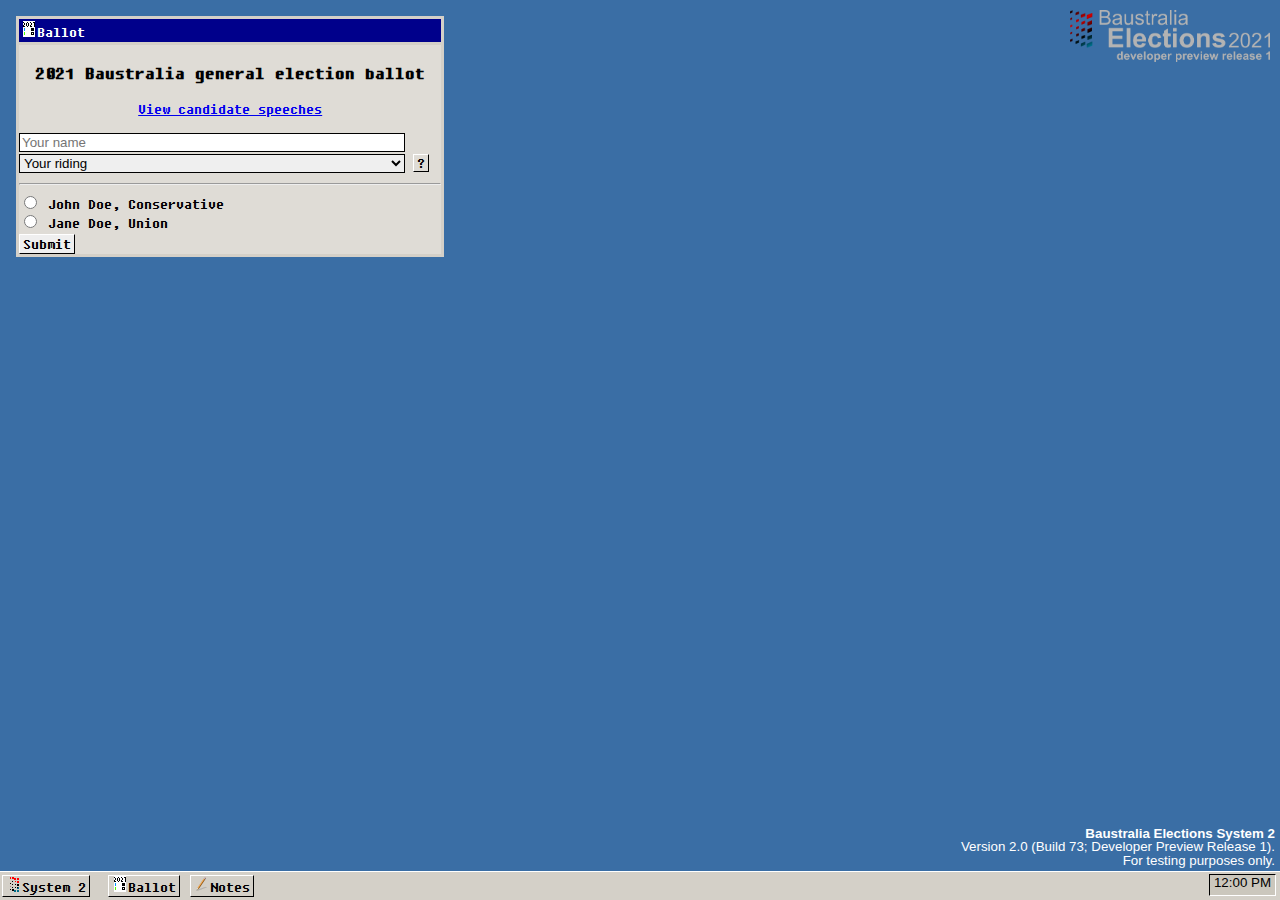
==== commit fe12038b: "Add files via upload" ====
--- a/ballot.htm
+++ b/ballot.htm
@@ -40,7 +40,7 @@
       <div class="about-image"><img draggable="false" src="about-dark.png" width=200px /></div>
       <div class="about-bar"></div>
       <div style="padding-left:4em;" class="abouttext">
-	  Baustralia Elections System<br/>Version 2.0 (Build 72)<br/>© Kingdom of Baustralia. 2020. Managed by the Communications Office.
+	  Baustralia Elections System<br/>Version 2.0 (Build 73; Developer Preview Release 1)<br/>© Kingdom of Baustralia. 2020. Managed by the Communications Office.
 	  <br/><br/><br/>
 	  This website does not, and cannot replace Microsoft Windows, or any other operating system. This does not have the ability to open a web page, save files, or read and run files, except as neccessary for voting purposes. All ballots with blank or incorrect information will be spoiled.
       </div>
@@ -65,7 +65,7 @@
    </div>
    <div class="buildstring">
       <b>Baustralia Elections System 2</b><br />
-      Version 2.0 (Build 72).<br/>For testing purposes only.
+      Version 2.0 (Build 73; Developer Preview Release 1).<br/>For testing purposes only.
    </div>
    <div class="taskbar">
       <a class="btn home" onclick="openAbout()">System 2</a>
